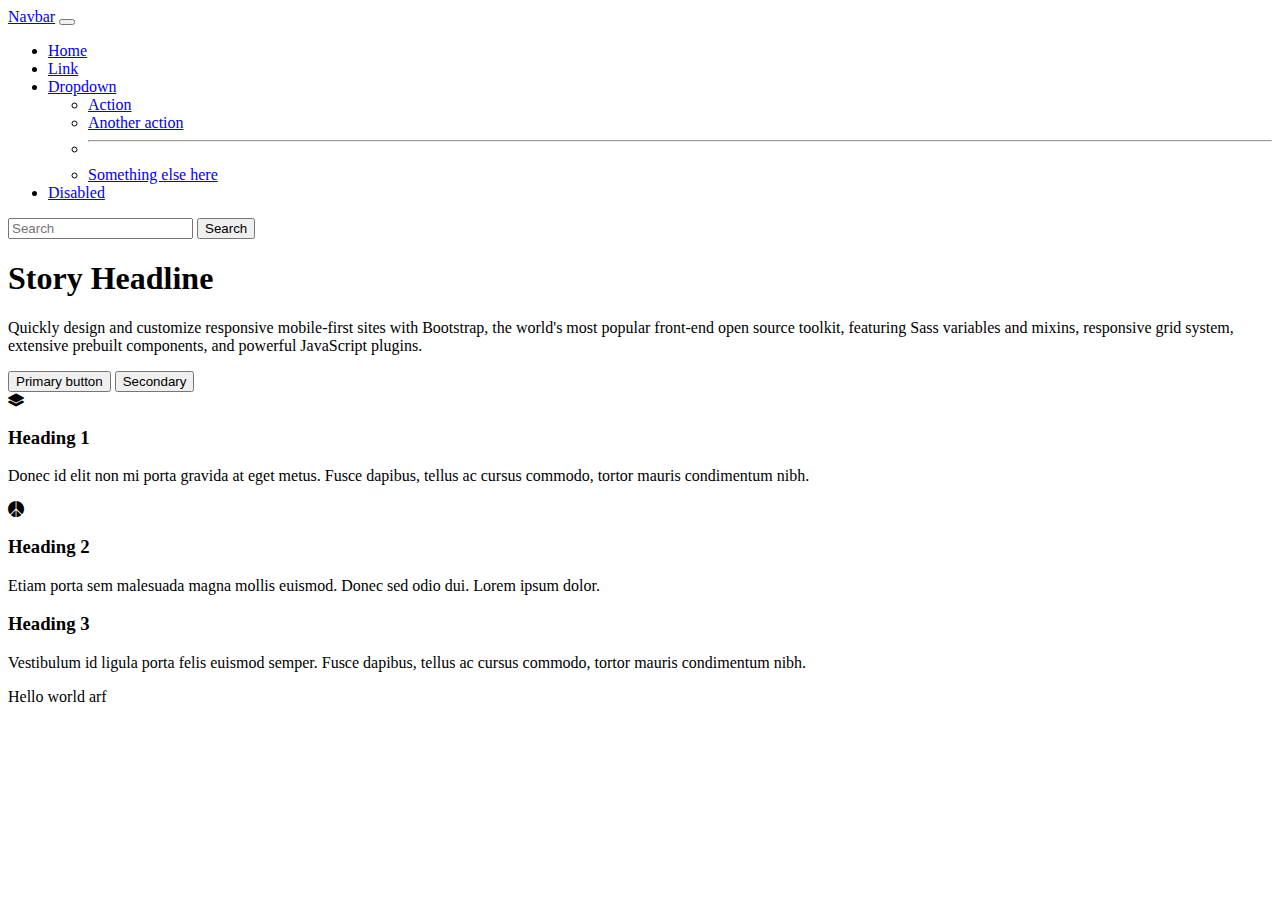
==== 3.30.bootstrap/index.html @ 51e8fbda "Both" ====
<html lang="en">

    <head>
        <!--Required meta tags-->
        <meta charset="utf-8">
        <meta name="viewport" content="width=device-width, initial-scale=1">
        <title>Bootstrap template</title>
        <meta name="description" content="Merrill College of Journalism, UMD">
        <meta name="author" content="Xiaozhuo Zhu">
         <!-- Bootstrap CSS -->
        <link href="https://cdn.jsdelivr.net/npm/bootstrap@5.0.2/dist/css/bootstrap.min.css" rel="stylesheet"          integrity="sha384-EVSTQN3/azprG1Anm3QDgpJLIm9Nao0Yz1ztcQTwFspd3yD65VohhpuuCOmLASjC" crossorigin="anonymous">
        <!-- Add bootstrap icons (it's basically a custom font) -->

      <link rel="stylesheet" href="https://cdn.jsdelivr.net/npm/bootstrap-icons@1.3.0/font/bootstrap-icons.css">


    </head>

    <body>
        <!--Navbar-->
        <nav class="navbar navbar-expand-lg navbar-light bg-light">
            <div class="container-fluid">
              <a class="navbar-brand" href="#">Navbar</a>
              <button class="navbar-toggler" type="button" data-bs-toggle="collapse" data-bs-target="#navbarSupportedContent" aria-controls="navbarSupportedContent" aria-expanded="false" aria-label="Toggle navigation">
                <span class="navbar-toggler-icon"></span>
              </button>
              <div class="collapse navbar-collapse" id="navbarSupportedContent">
                <ul class="navbar-nav me-auto mb-2 mb-lg-0">
                  <li class="nav-item">
                    <a class="nav-link active" aria-current="page" href="#">Home</a>
                  </li>
                  <li class="nav-item">
                    <a class="nav-link" href="#">Link</a>
                  </li>
                  <li class="nav-item dropdown">
                    <a class="nav-link dropdown-toggle" href="#" id="navbarDropdown" role="button" data-bs-toggle="dropdown" aria-expanded="false">
                      Dropdown
                    </a>
                    <ul class="dropdown-menu" aria-labelledby="navbarDropdown">
                      <li><a class="dropdown-item" href="#">Action</a></li>
                      <li><a class="dropdown-item" href="#">Another action</a></li>
                      <li><hr class="dropdown-divider"></li>
                      <li><a class="dropdown-item" href="#">Something else here</a></li>
                    </ul>
                  </li>
                  <li class="nav-item">
                    <a class="nav-link disabled" href="#" tabindex="-1" aria-disabled="true">Disabled</a>
                  </li>
                </ul>
                <form class="d-flex">
                  <input class="form-control me-2" type="search" placeholder="Search" aria-label="Search">
                  <button class="btn btn-outline-success" type="submit">Search</button>
                </form>
              </div>
            </div>
          </nav>
        
        <!-- Hero start-->

        <div class="px-4 py-5 my-5 text-center">

          <h1 class="display-5 fw-bold">Story Headline</h1>

          <div class="col-lg-6 mx-auto">

            <p class="lead mb-4">Quickly design and customize responsive mobile-first sites with Bootstrap, the world's most popular front-end open source toolkit, featuring Sass variables and mixins, responsive grid system, extensive prebuilt components, and powerful JavaScript plugins.</p>

            <div class="d-grid gap-2 d-sm-flex justify-content-sm-center">

              <button type="button" class="btn btn-primary btn-lg px-4 gap-3">Primary button</button>

              <button type="button" class="btn btn-outline-secondary btn-lg px-4">Secondary</button>

            </div>

          </div>

        </div>

        <!-- Hero end-->  

        <!--Grid Start-->
        <div class="container">

          <div class="row">
  
                  <div class="col-md-4">
                    <i class="bi bi-layers-fill"></i>
                          <h3>Heading 1</h3>
  
                          <p>Donec id elit non mi porta gravida at eget metus. Fusce dapibus, tellus ac cursus commodo, tortor mauris condimentum nibh.</p>
  
                  </div>
  
  
                  <div class="col-md-4">
                    <i class="bi bi-peace-fill"></i>
                          <h3>Heading 2</h3>
  
                          <p>Etiam porta sem malesuada magna mollis euismod. Donec sed odio dui. Lorem ipsum dolor.</p>
  
                  </div>
  
                  <div class="col-md-4">
  
                          <h3>Heading 3</h3>
  
                          <p>Vestibulum id ligula porta felis euismod semper. Fusce dapibus, tellus ac cursus commodo, tortor mauris condimentum nibh.</p>
  
                  </div>
  
          </div>
  
  </div>

        <!--Grid End-->
        Hello world arf
        <!-- Separate Popper and Bootstrap JS goes at the bottom of your body section -->
        <script src="https://cdn.jsdelivr.net/npm/@popperjs/core@2.9.2/dist/umd/popper.min.js" integrity="sha384-IQsoLXl5PILFhosVNubq5LC7Qb9DXgDA9i+tQ8Zj3iwWAwPtgFTxbJ8NT4GN1R8p" crossorigin="anonymous"></script>
        <script src="https://cdn.jsdelivr.net/npm/bootstrap@5.0.2/dist/js/bootstrap.min.js" integrity="sha384-cVKIPhGWiC2Al4u+LWgxfKTRIcfu0JTxR+EQDz/bgldoEyl4H0zUF0QKbrJ0EcQF" crossorigin="anonymous"></script>
    </body>

</html>
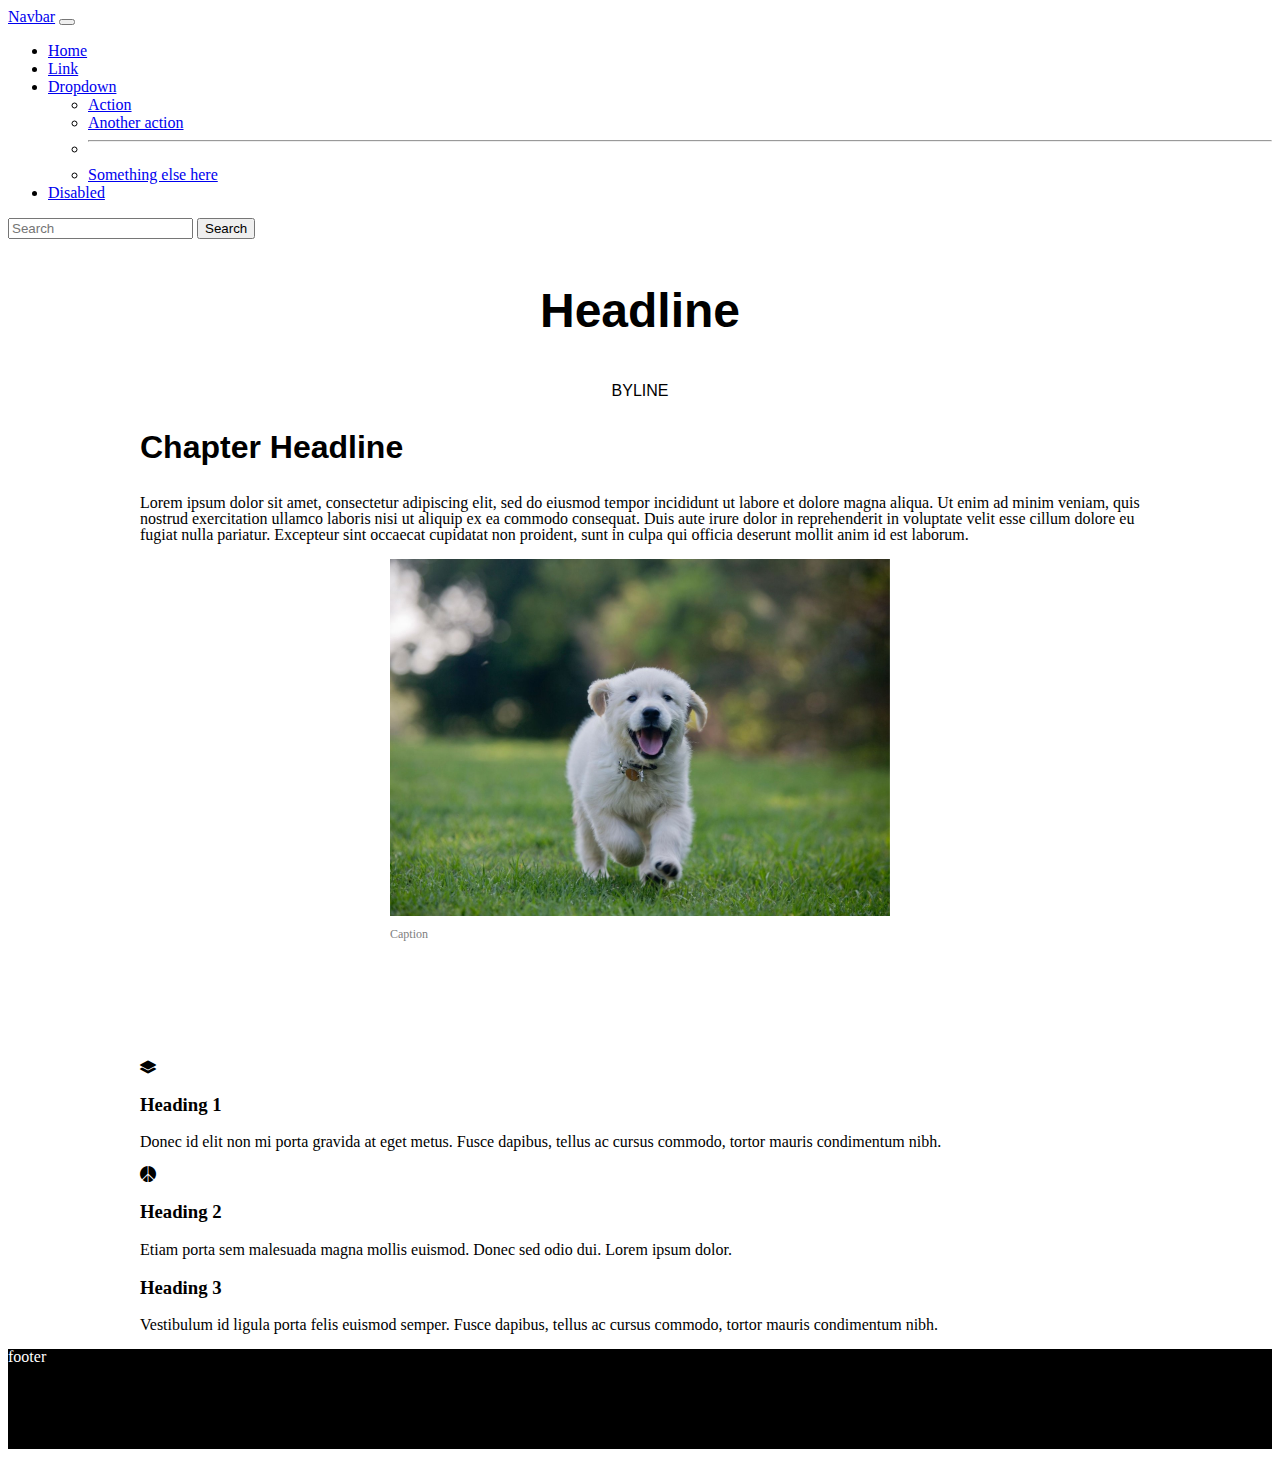
==== commit de5c7760: "both" ====
--- a/3.30.bootstrap/index.html
+++ b/3.30.bootstrap/index.html
@@ -12,6 +12,7 @@
         <!-- Add bootstrap icons (it's basically a custom font) -->
 
       <link rel="stylesheet" href="https://cdn.jsdelivr.net/npm/bootstrap-icons@1.3.0/font/bootstrap-icons.css">
+      <link rel="stylesheet" type="text/css" href="style.css">
 
 
     </head>
@@ -54,32 +55,23 @@
               </div>
             </div>
           </nav>
+
+        <div id="container">
         
-        <!-- Hero start-->
+        <!--Navbar end and main body start-->
 
-        <div class="px-4 py-5 my-5 text-center">
+        <p class="headline">Headline</p>
+        <p class="byline">Byline</p>
 
-          <h1 class="display-5 fw-bold">Story Headline</h1>
+        <p class="chaphead">Chapter Headline</p>
+        <p>Lorem ipsum dolor sit amet, consectetur adipiscing elit, sed do eiusmod tempor incididunt ut labore et dolore magna aliqua. Ut enim ad minim veniam, quis nostrud exercitation ullamco laboris nisi ut aliquip ex ea commodo consequat. Duis aute irure dolor in reprehenderit in voluptate velit esse cillum dolore eu fugiat nulla pariatur. Excepteur sint occaecat cupidatat non proident, sunt in culpa qui officia deserunt mollit anim id est laborum.</p>
 
-          <div class="col-lg-6 mx-auto">
-
-            <p class="lead mb-4">Quickly design and customize responsive mobile-first sites with Bootstrap, the world's most popular front-end open source toolkit, featuring Sass variables and mixins, responsive grid system, extensive prebuilt components, and powerful JavaScript plugins.</p>
-
-            <div class="d-grid gap-2 d-sm-flex justify-content-sm-center">
-
-              <button type="button" class="btn btn-primary btn-lg px-4 gap-3">Primary button</button>
-
-              <button type="button" class="btn btn-outline-secondary btn-lg px-4">Secondary</button>
-
-            </div>
-
-          </div>
-
+        <div class="imagecap">
+        <img src="98 (1).jpg" class="bodyimg">
+        <p class="caption">Caption</p>
         </div>
 
-        <!-- Hero end-->  
-
-        <!--Grid Start-->
+        <!--End of main text Grid Start-->
         <div class="container">
 
           <div class="row">
@@ -112,9 +104,13 @@
           </div>
   
   </div>
+        </div>
 
-        <!--Grid End-->
-        Hello world arf
+        <!--Grid End and footer start-->
+        <div class="footer">
+        <p>footer</p>
+        </div>
+
         <!-- Separate Popper and Bootstrap JS goes at the bottom of your body section -->
         <script src="https://cdn.jsdelivr.net/npm/@popperjs/core@2.9.2/dist/umd/popper.min.js" integrity="sha384-IQsoLXl5PILFhosVNubq5LC7Qb9DXgDA9i+tQ8Zj3iwWAwPtgFTxbJ8NT4GN1R8p" crossorigin="anonymous"></script>
         <script src="https://cdn.jsdelivr.net/npm/bootstrap@5.0.2/dist/js/bootstrap.min.js" integrity="sha384-cVKIPhGWiC2Al4u+LWgxfKTRIcfu0JTxR+EQDz/bgldoEyl4H0zUF0QKbrJ0EcQF" crossorigin="anonymous"></script>
--- a/3.30.bootstrap/style.css
+++ b/3.30.bootstrap/style.css
@@ -0,0 +1,52 @@
+#container {
+    width: 1000px;
+    margin: 0 auto;
+}
+
+p {
+    font-family: Georgia, 'Times New Roman', Times, serif;
+    line-height: 100%;
+}
+
+.headline {
+    font-size: 3em;
+    font-weight: 700;
+    text-align: center;
+    font-family: Helvetica, sans-serif;
+}
+
+.byline {
+    font-size: 1em;
+    text-transform: uppercase;
+    text-align: center;
+    font-family: Helvetica, sans-serif;
+}
+
+.chaphead {
+    font-size: 2em;
+    font-weight: 700;
+    font-family: Helvetica, sans-serif;
+}
+
+.bodyimg {
+   width: 500px;
+}
+
+.caption {
+   color: gray;
+   font-size: .75em;
+}
+
+.imagecap {
+    margin: 0 auto;
+    width: 500px;
+    height: 500px;
+}
+
+.footer {
+    width: 100%;
+    height: 100px;
+    background-color: black;
+    color: white;
+    margin: 0;
+}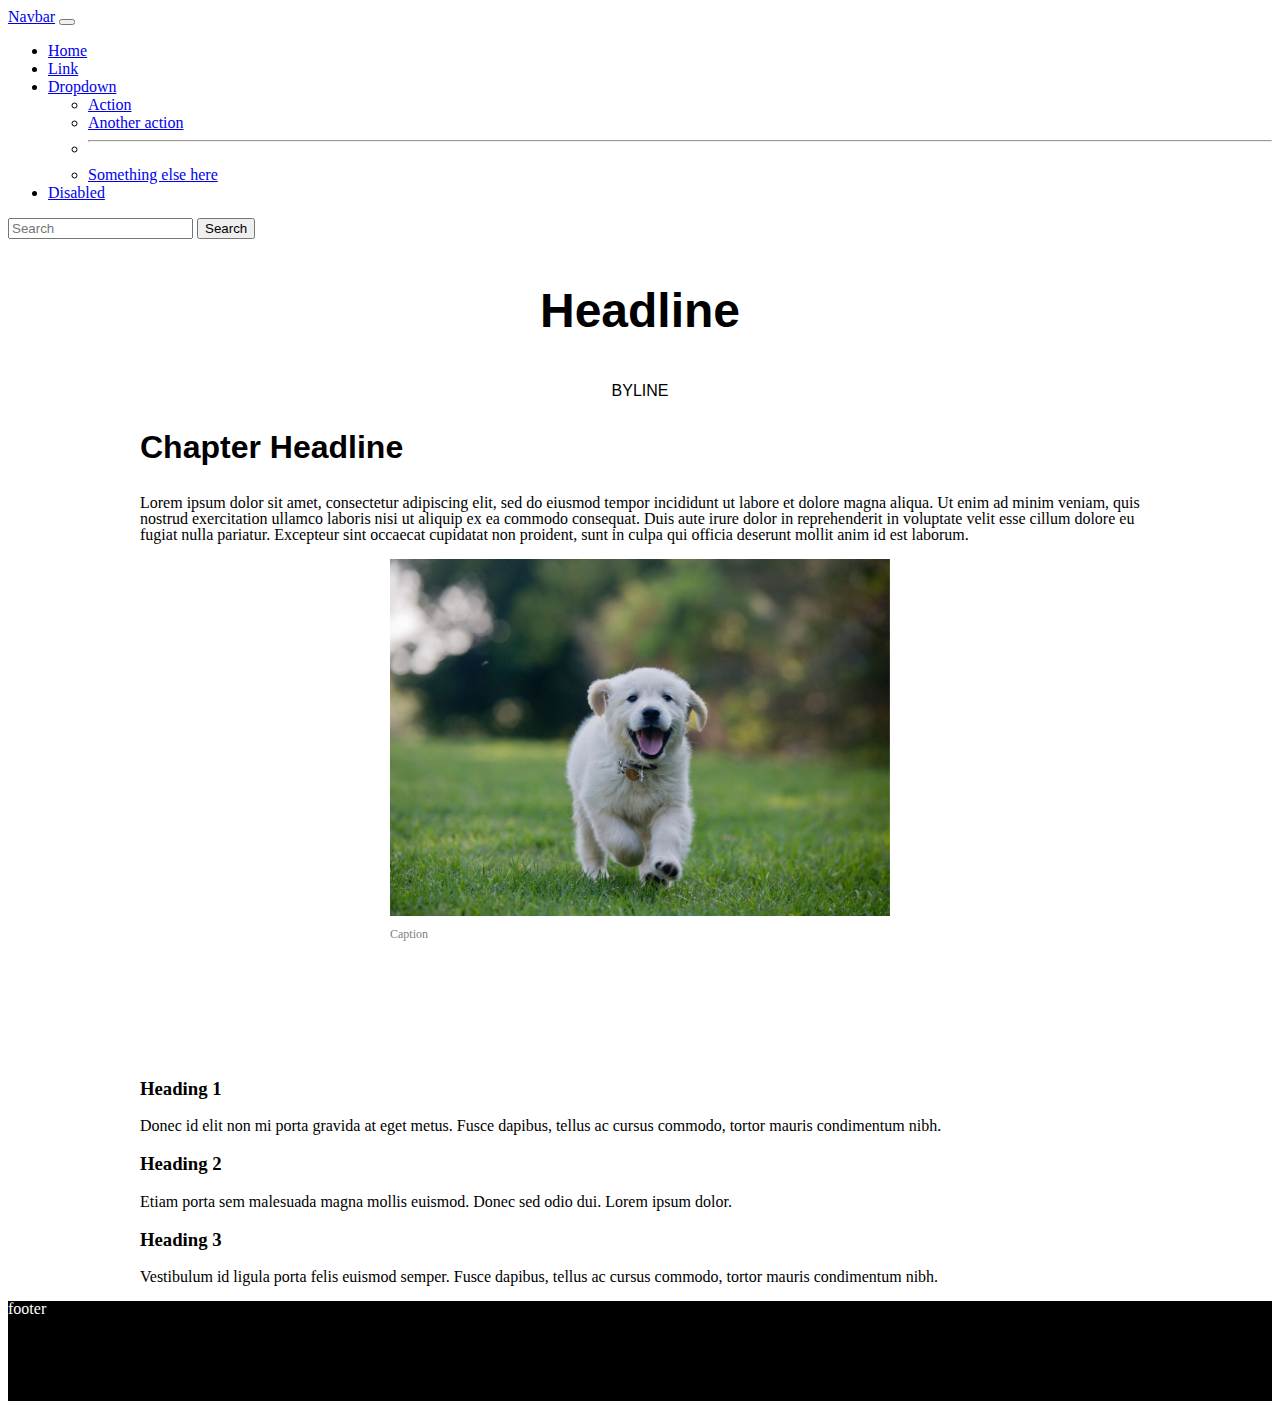
==== commit 3adeb3de: "html" ====
--- a/3.30.bootstrap/index.html
+++ b/3.30.bootstrap/index.html
@@ -77,7 +77,7 @@
           <div class="row">
   
                   <div class="col-md-4">
-                    <i class="bi bi-layers-fill"></i>
+                   
                           <h3>Heading 1</h3>
   
                           <p>Donec id elit non mi porta gravida at eget metus. Fusce dapibus, tellus ac cursus commodo, tortor mauris condimentum nibh.</p>
@@ -86,7 +86,7 @@
   
   
                   <div class="col-md-4">
-                    <i class="bi bi-peace-fill"></i>
+                   
                           <h3>Heading 2</h3>
   
                           <p>Etiam porta sem malesuada magna mollis euismod. Donec sed odio dui. Lorem ipsum dolor.</p>
